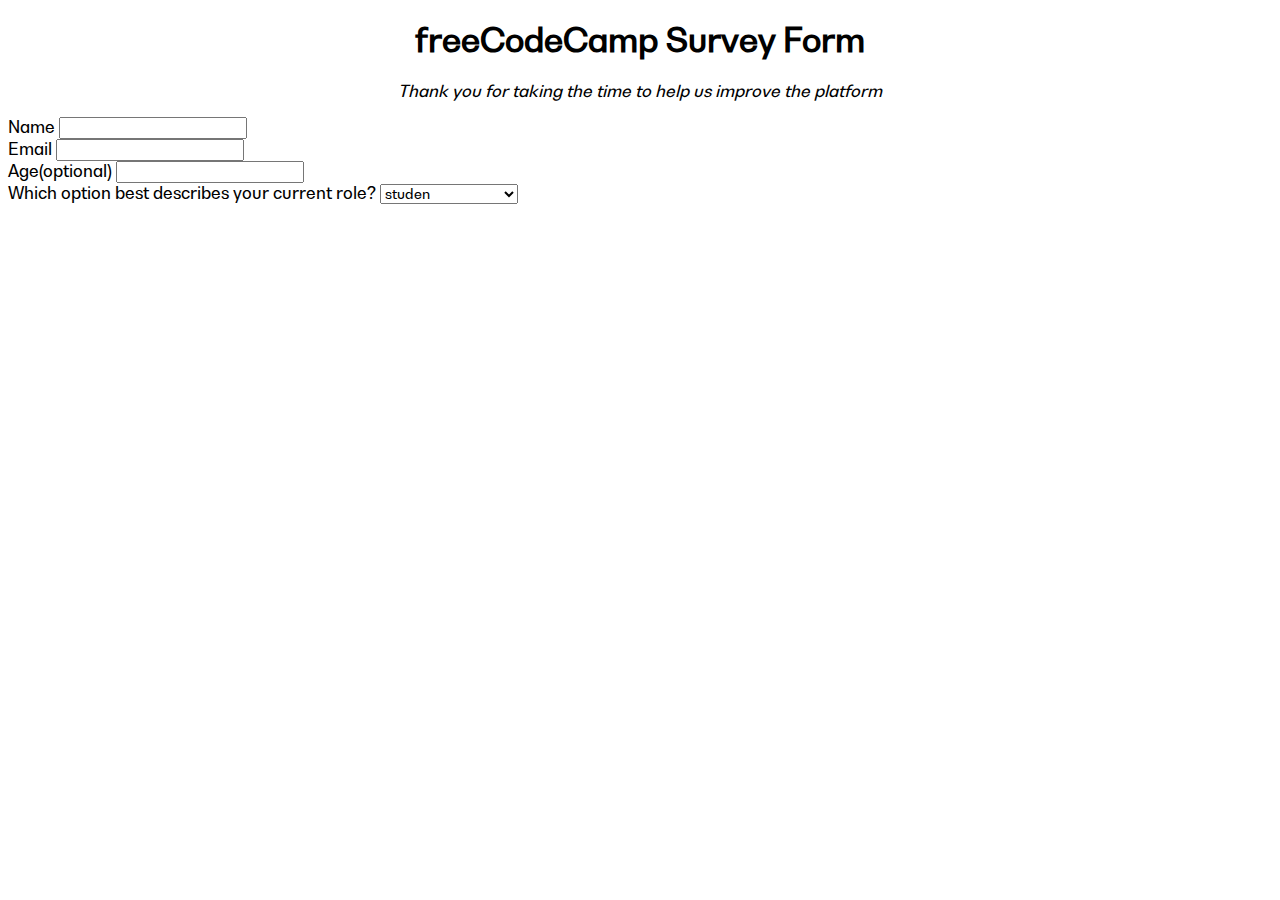
==== Index.html @ 63f7fb09 "Adding Fonst To Project" ====
<!DOCTYPE html>
<html lang="en">
<head>
    <meta charset="UTF-8">
    <meta name="viewport" content="width=device-width, initial-scale=1.0">
    <meta http-equiv="X-UA-Compatible" content="ie=edge">
    <title>Form-Practice</title>
    <link rel="stylesheet" href="/css/style.css">
</head>
<body>
    <header>
        <h1 class="title textCenter">freeCodeCamp Survey Form</h1>
        <p class="description textCenter">Thank you for taking the time to help us improve the platform</p>
    </header>
    <form action="">
        <div class="formGroup">
            <label for="name">Name</label>
            <input type="text">
        </div>
        <div class="formGroup">
            <label for="email">Email</label>
            <input type="email">
        </div>
        <div class="formGroup">
            <label for="age">Age(<span class="smallerFont">optional</span>)</label>
            <input type="number">
        </div>
        <div class="formGroup">
            <label for="education">Which option best describes your current role?</label>
            <select>
                <option value="Studen">studen</option>
                <option value="FullTimeJob">Full Time Job</option>
                <option value="FullTimeLearner">Full Time Learner</option>
            </select>
        </div>
        <div class="formGroup">

        </div>
        <div class="formGroup"></div>
        <div class="formGroup"></div>
        <div class="formGroup"></div>
        <div class="formGroup"></div>
        
    </form>
</body>
</html>
---- css/style.css ----
@font-face {
    font-family: Bw;
    src: url('../fonts/BwNistaGeometricMedium.otf');
         
}
*{
    font-family: Bw;
}
.description{
    font-style: italic;
}
.textCenter{
    text-align: center;
}
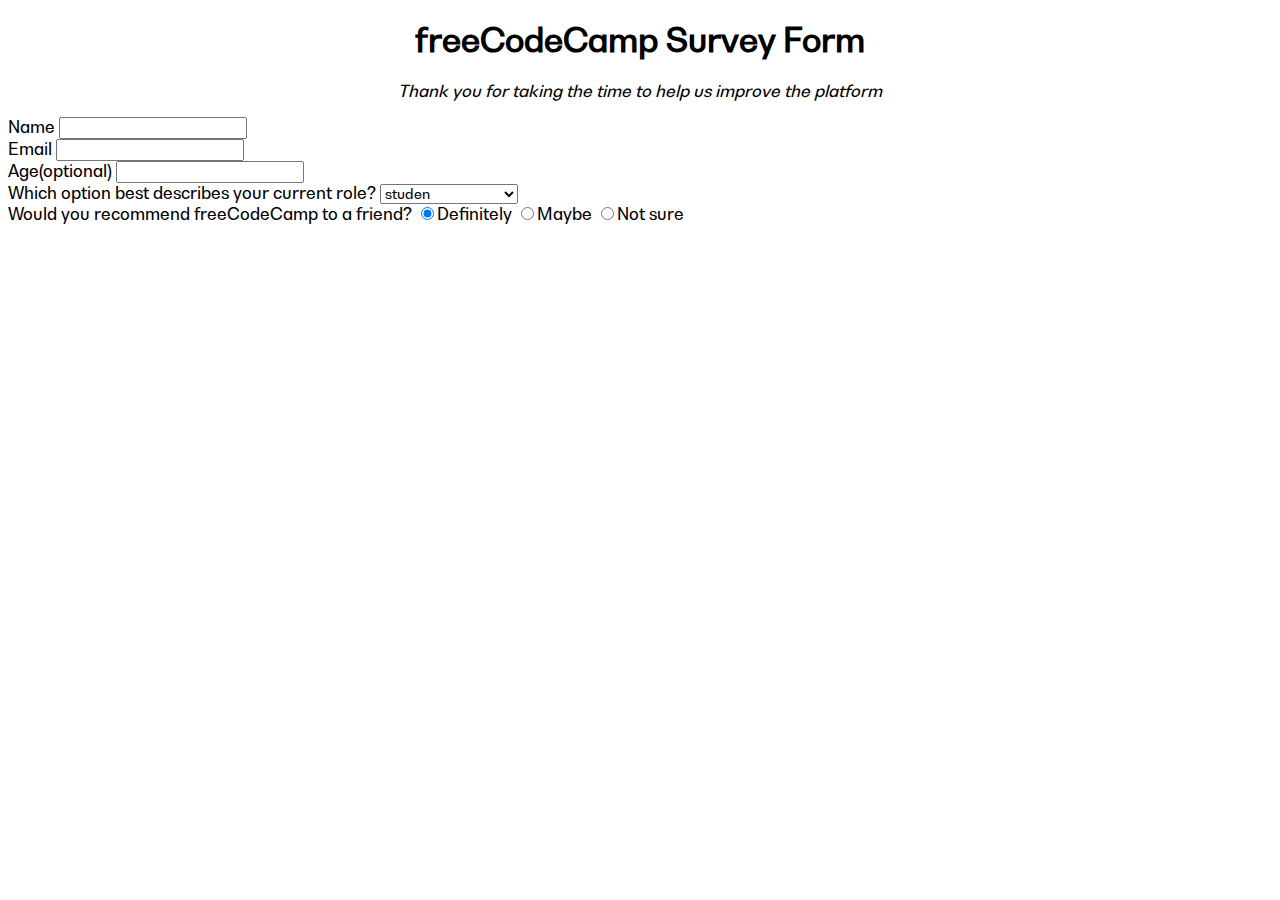
==== commit 4a53ee77: "Doing Basic  Change" ====
--- a/Index.html
+++ b/Index.html
@@ -31,10 +31,22 @@
                 <option value="Studen">studen</option>
                 <option value="FullTimeJob">Full Time Job</option>
                 <option value="FullTimeLearner">Full Time Learner</option>
+                <option value="PreferNotToSay">Prefer Not To Say</option>
+                <option value="Other">Other</option>
             </select>
         </div>
         <div class="formGroup">
+            <label for="SomeQuestion">Would you recommend freeCodeCamp to a friend?</label>
+            <label>
+                    <input type="radio" value="Definitely" checked>Definitely
+            </label>
+            <label>
+                    <input type="radio" value="Maybe" >Maybe
+            </label>
+            <label>
+                    <input type="radio" value="NotSure" >Not sure
 
+            </label>
         </div>
         <div class="formGroup"></div>
         <div class="formGroup"></div>
